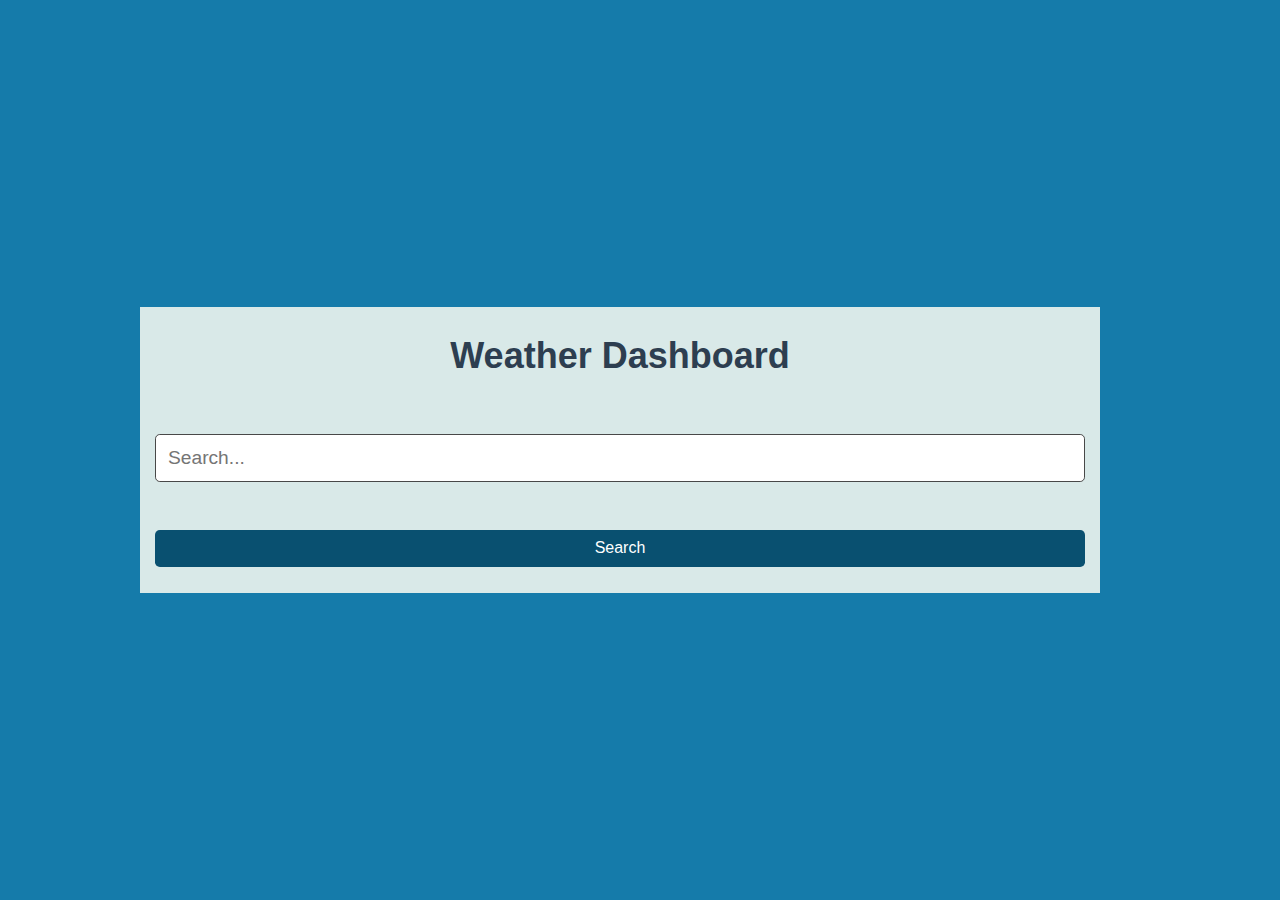
==== index.html @ 901abc9f "added styling to the 5 day cards and made the current weather card" ====
<!DOCTYPE html>
<html lang="en">

<head>
  <meta charset="UTF-8" />
  <meta name="viewport" content="width=device-width, initial-scale=1.0" />
  <title>Weather Dashboard</title>
  <link href="https://fonts.googleapis.com/css2?family=Fira+Sans:wght@400&family=Merriweather:wght@700&display=swap"
    rel="stylesheet" />
  <link rel="stylesheet" href="./assets/css/other.css" />
  <link rel="stylesheet" href="./assets/css/style.css" />
</head>

<body>
  <div class="flex-row align-center justify-center min-100-vh bg-primary">
    <div class="col-12 col-md-9 flex-column align-center bg-light p-5">
      <h1 class="text-primary">Weather Dashboard</h1>
      <form id="search-form" class="form w-100">
        <input id="search-input" class="form-input w-100" type="text" placeholder="Search...">
        <button class="btn btn-info btn-block" id="search-button" type="submit">Search</button>
      </form>
    </div>
    <div class="bigCard"></div>
    <div class="weatherDiv"></div>
  </div>

  <script src="./assets/js/script.js"></script>
  <script src="./assets/js/display-result.js"></script>
</body>

</html>
---- assets/css/other.css ----
/*! normalize.css v8.0.1 | MIT License | github.com/necolas/normalize.css */
/* Document
   ========================================================================== */
/**
 * 1. Correct the line height in all browsers.
 * 2. Prevent adjustments of font size after orientation changes in iOS.
 */
 html {
    line-height: 1.15;
    /* 1 */
    -webkit-text-size-adjust: 100%;
    /* 2 */
  }
  
  /* Sections
     ========================================================================== */
  /**
   * Remove the margin in all browsers.
   */
  body {
    margin: 0;
  }
  
  /**
   * Render the `main` element consistently in IE.
   */
  main {
    display: block;
  }
  
  /**
   * Correct the font size and margin on `h1` elements within `section` and
   * `article` contexts in Chrome, Firefox, and Safari.
   */
  h1 {
    font-size: 2em;
    margin: 0.67em 0;
  }
  
  /* Grouping content
     ========================================================================== */
  /**
   * 1. Add the correct box sizing in Firefox.
   * 2. Show the overflow in Edge and IE.
   */
  hr {
    box-sizing: content-box;
    /* 1 */
    height: 0;
    /* 1 */
    overflow: visible;
    /* 2 */
  }
  
  /**
   * 1. Correct the inheritance and scaling of font size in all browsers.
   * 2. Correct the odd `em` font sizing in all browsers.
   */
  pre {
    font-family: monospace, monospace;
    /* 1 */
    font-size: 1em;
    /* 2 */
  }
  
  /* Text-level semantics
     ========================================================================== */
  /**
   * Remove the gray background on active links in IE 10.
   */
  a {
    background-color: transparent;
  }
  
  /**
   * 1. Remove the bottom border in Chrome 57-
   * 2. Add the correct text decoration in Chrome, Edge, IE, Opera, and Safari.
   */
  abbr[title] {
    border-bottom: none;
    /* 1 */
    text-decoration: underline;
    /* 2 */
    text-decoration: underline dotted;
    /* 2 */
  }
  
  /**
   * Add the correct font weight in Chrome, Edge, and Safari.
   */
  b,
  strong {
    font-weight: bolder;
  }
  
  /**
   * 1. Correct the inheritance and scaling of font size in all browsers.
   * 2. Correct the odd `em` font sizing in all browsers.
   */
  code,
  kbd,
  samp {
    font-family: monospace, monospace;
    /* 1 */
    font-size: 1em;
    /* 2 */
  }
  
  /**
   * Add the correct font size in all browsers.
   */
  small {
    font-size: 80%;
  }
  
  /**
   * Prevent `sub` and `sup` elements from affecting the line height in
   * all browsers.
   */
  sub,
  sup {
    font-size: 75%;
    line-height: 0;
    position: relative;
    vertical-align: baseline;
  }
  
  sub {
    bottom: -0.25em;
  }
  
  sup {
    top: -0.5em;
  }
  
  /* Embedded content
     ========================================================================== */
  /**
   * Remove the border on images inside links in IE 10.
   */
  img {
    border-style: none;
  }
  
  /* Forms
     ========================================================================== */
  /**
   * 1. Change the font styles in all browsers.
   * 2. Remove the margin in Firefox and Safari.
   */
  button,
  input,
  optgroup,
  select,
  textarea {
    font-family: inherit;
    /* 1 */
    font-size: 100%;
    /* 1 */
    line-height: 1.15;
    /* 1 */
    margin: 0;
    /* 2 */
  }
  
  /**
   * Show the overflow in IE.
   * 1. Show the overflow in Edge.
   */
  button,
  input {
    /* 1 */
    overflow: visible;
  }
  
  /**
   * Remove the inheritance of text transform in Edge, Firefox, and IE.
   * 1. Remove the inheritance of text transform in Firefox.
   */
  button,
  select {
    /* 1 */
    text-transform: none;
  }
  
  /**
   * Correct the inability to style clickable types in iOS and Safari.
   */
  button,
  [type='button'],
  [type='reset'],
  [type='submit'] {
    -webkit-appearance: button;
  }
  
  /**
   * Remove the inner border and padding in Firefox.
   */
  button::-moz-focus-inner,
  [type='button']::-moz-focus-inner,
  [type='reset']::-moz-focus-inner,
  [type='submit']::-moz-focus-inner {
    border-style: none;
    padding: 0;
  }
  
  /**
   * Restore the focus styles unset by the previous rule.
   */
  button:-moz-focusring,
  [type='button']:-moz-focusring,
  [type='reset']:-moz-focusring,
  [type='submit']:-moz-focusring {
    outline: 1px dotted ButtonText;
  }
  
  /**
   * Correct the padding in Firefox.
   */
  fieldset {
    padding: 0.35em 0.75em 0.625em;
  }
  
  /**
   * 1. Correct the text wrapping in Edge and IE.
   * 2. Correct the color inheritance from `fieldset` elements in IE.
   * 3. Remove the padding so developers are not caught out when they zero out
   *    `fieldset` elements in all browsers.
   */
  legend {
    box-sizing: border-box;
    /* 1 */
    color: inherit;
    /* 2 */
    display: table;
    /* 1 */
    max-width: 100%;
    /* 1 */
    padding: 0;
    /* 3 */
    white-space: normal;
    /* 1 */
  }
  
  /**
   * Add the correct vertical alignment in Chrome, Firefox, and Opera.
   */
  progress {
    vertical-align: baseline;
  }
  
  /**
   * Remove the default vertical scrollbar in IE 10+.
   */
  textarea {
    overflow: auto;
  }
  
  /**
   * 1. Add the correct box sizing in IE 10.
   * 2. Remove the padding in IE 10.
   */
  [type='checkbox'],
  [type='radio'] {
    box-sizing: border-box;
    /* 1 */
    padding: 0;
    /* 2 */
  }
  
  /**
   * Correct the cursor style of increment and decrement buttons in Chrome.
   */
  [type='number']::-webkit-inner-spin-button,
  [type='number']::-webkit-outer-spin-button {
    height: auto;
  }
  
  /**
   * 1. Correct the odd appearance in Chrome and Safari.
   * 2. Correct the outline style in Safari.
   */
  [type='search'] {
    -webkit-appearance: textfield;
    /* 1 */
    outline-offset: -2px;
    /* 2 */
  }
  
  /**
   * Remove the inner padding in Chrome and Safari on macOS.
   */
  [type='search']::-webkit-search-decoration {
    -webkit-appearance: none;
  }
  
  /**
   * 1. Correct the inability to style clickable types in iOS and Safari.
   * 2. Change font properties to `inherit` in Safari.
   */
  ::-webkit-file-upload-button {
    -webkit-appearance: button;
    /* 1 */
    font: inherit;
    /* 2 */
  }
  
  /* Interactive
     ========================================================================== */
  /*
   * Add the correct display in Edge, IE 10+, and Firefox.
   */
  details {
    display: block;
  }
  
  /*
   * Add the correct display in all browsers.
   */
  summary {
    display: list-item;
  }
  
  /* Misc
     ========================================================================== */
  /**
   * Add the correct display in IE 10+.
   */
  template {
    display: none;
  }
  
  /**
   * Add the correct display in IE 10.
   */
  [hidden] {
    display: none;
  }
  
  /* 
  =================
  END NORMALIZE CSS
  =================
  */
  *,
  *::before,
  *::after {
    box-sizing: border-box;
  }
  
  html,
  body {
    min-height: 100%;
  }
  
  body {
    margin: 0;
    padding: 0;
    font-family: -apple-system, BlinkMacSystemFont, 'Segoe UI', Roboto, Helvetica, Arial, sans-serif, 'Apple Color Emoji', 'Segoe UI Emoji', 'Segoe UI Symbol';
    font-size: 16px;
    color: #1a1a1a;
  }
  
  h1,
  h2,
  h3,
  h4,
  h5,
  h6 {
    margin: 0 0 0.5rem;
    line-height: 1.25;
  }
  
  h1 {
    font-size: 2.25rem;
  }
  
  h2 {
    font-size: 2rem;
  }
  
  h3 {
    font-size: 1.75rem;
  }
  
  h4 {
    font-size: 1.5rem;
  }
  
  h5 {
    font-size: 1.25rem;
  }
  
  h6 {
    font-size: 1rem;
  }
  
  p {
    font-size: 1.1rem;
    margin: 0 0 1rem;
    line-height: 1.5;
  }
  
  ul,
  ol,
  dl {
    margin-top: 0;
    margin-bottom: 1rem;
  }
  
  label {
    display: inline-block;
  }
  
  input,
  select,
  textarea,
  button {
    margin: 0;
  }
  
  a {
    color: #1b89bc;
    text-decoration: none;
  }
  
  a:hover {
    color: #065b83;
    text-decoration: underline;
  }
  
  /* HEIGHT / WIDTH UTILS */
  .w-100 {
    width: 100%;
  }
  
  .w-75 {
    width: 75%;
  }
  
  .w-50 {
    width: 50%;
  }
  
  .w-25 {
    width: 25%;
  }
  
  .min-100-vh {
    min-height: 100vh;
  }
  
  .min-100-vw {
    min-width: 100vw;
  }
  
  /* MARGIN/PADDING UTILS */
  /* Margin - all sides */
  .m-0 {
    margin: 0;
  }
  
  .m-1 {
    margin: 0.375rem;
  }
  
  .m-2 {
    margin: 0.625rem;
  }
  
  .m-3 {
    margin: 1rem;
  }
  
  .m-4 {
    margin: 1.375rem;
  }
  
  .m-5 {
    margin: 1.625rem;
  }
  
  .m-auto {
    margin: auto;
  }
  
  /* Margin-bottom */
  .mb-0 {
    margin-bottom: 0;
  }
  
  .mb-1 {
    margin-bottom: 0.375rem;
  }
  
  .mb-2 {
    margin-bottom: 0.625rem;
  }
  
  .mb-3 {
    margin-bottom: 1rem;
  }
  
  .mb-4 {
    margin-bottom: 1.375rem;
  }
  
  .mb-5 {
    margin-bottom: 1.625rem;
  }
  
  .mb-auto {
    margin-bottom: auto;
  }
  
  /* Margin-top */
  .mt-0 {
    margin-top: 0;
  }
  
  .mt-1 {
    margin-top: 0.375rem;
  }
  
  .mt-2 {
    margin-top: 0.625rem;
  }
  
  .mt-3 {
    margin-top: 1rem;
  }
  
  .mt-4 {
    margin-top: 1.375rem;
  }
  
  .mt-5 {
    margin-top: 1.625rem;
  }
  
  .mt-auto {
    margin-top: auto;
  }
  
  /* Margin-right */
  .mr-0 {
    margin-right: 0;
  }
  
  .mr-1 {
    margin-right: 0.375rem;
  }
  
  .mr-2 {
    margin-right: 0.625rem;
  }
  
  .mr-3 {
    margin-right: 1rem;
  }
  
  .mr-4 {
    margin-right: 1.375rem;
  }
  
  .mr-5 {
    margin-right: 1.625rem;
  }
  
  .mr-auto {
    margin-right: auto;
  }
  
  /* Margin-left */
  .ml-0 {
    margin-left: 0;
  }
  
  .ml-1 {
    margin-left: 0.375rem;
  }
  
  .ml-2 {
    margin-left: 0.625rem;
  }
  
  .ml-3 {
    margin-left: 1rem;
  }
  
  .ml-4 {
    margin-left: 1.375rem;
  }
  
  .ml-5 {
    margin-left: 1.625rem;
  }
  
  .ml-auto {
    margin-left: auto;
  }
  
  /* Margin - x axis */
  .mx-0 {
    margin-right: 0;
    margin-left: 0;
  }
  
  .mx-1 {
    margin-right: 0.375rem;
    margin-left: 0.375rem;
  }
  
  .mx-2 {
    margin-right: 0.625rem;
    margin-left: 0.625rem;
  }
  
  .mx-3 {
    margin-right: 1rem;
    margin-left: 1rem;
  }
  
  .mx-4 {
    margin-right: 1.375rem;
    margin-left: 1.375rem;
  }
  
  .mx-5 {
    margin-right: 1.625rem;
    margin-left: 1.625rem;
  }
  
  .mx-auto {
    margin-right: auto;
    margin-left: auto;
  }
  
  /* Margin - y axis */
  .my-0 {
    margin-top: 0;
    margin-bottom: 0;
  }
  
  .my-1 {
    margin-top: 0.375rem;
    margin-bottom: 0.375rem;
  }
  
  .my-2 {
    margin-top: 0.625rem;
    margin-bottom: 0.625rem;
  }
  
  .my-3 {
    margin-top: 1rem;
    margin-bottom: 1rem;
  }
  
  .my-4 {
    margin-top: 1.375rem;
    margin-bottom: 1.375rem;
  }
  
  .my-5 {
    margin-top: 1.625rem;
    margin-bottom: 1.625rem;
  }
  
  .my-auto {
    margin-top: auto;
    margin-bottom: auto;
  }
  
  /* Padding - all sides */
  .p-0 {
    padding: 0;
  }
  
  .p-1 {
    padding: 0.375rem;
  }
  
  .p-2 {
    padding: 0.625rem;
  }
  
  .p-3 {
    padding: 1rem;
  }
  
  .p-4 {
    padding: 1.375rem;
  }
  
  .p-5 {
    padding: 1.625rem;
  }
  
  /* padding-bottom */
  .pb-0 {
    padding-bottom: 0;
  }
  
  .pb-1 {
    padding-bottom: 0.375rem;
  }
  
  .pb-2 {
    padding-bottom: 0.625rem;
  }
  
  .pb-3 {
    padding-bottom: 1rem;
  }
  
  .pb-4 {
    padding-bottom: 1.375rem;
  }
  
  .pb-5 {
    padding-bottom: 1.625rem;
  }
  
  /* padding-top */
  .pt-0 {
    padding-top: 0;
  }
  
  .pt-1 {
    padding-top: 0.375rem;
  }
  
  .pt-2 {
    padding-top: 0.625rem;
  }
  
  .pt-3 {
    padding-top: 1rem;
  }
  
  .pt-4 {
    padding-top: 1.375rem;
  }
  
  .pt-5 {
    padding-top: 1.625rem;
  }
  
  /* padding-right */
  .pr-0 {
    padding-right: 0;
  }
  
  .pr-1 {
    padding-right: 0.375rem;
  }
  
  .pr-2 {
    padding-right: 0.625rem;
  }
  
  .pr-3 {
    padding-right: 1rem;
  }
  
  .pr-4 {
    padding-right: 1.375rem;
  }
  
  .pr-5 {
    padding-right: 1.625rem;
  }
  
  /* padding-left */
  .pl-0 {
    padding-left: 0;
  }
  
  .pl-1 {
    padding-left: 0.375rem;
  }
  
  .pl-2 {
    padding-left: 0.625rem;
  }
  
  .pl-3 {
    padding-left: 1rem;
  }
  
  .pl-4 {
    padding-left: 1.375rem;
  }
  
  .pl-5 {
    padding-left: 1.625rem;
  }
  
  /* padding - x axis */
  .px-0 {
    padding-right: 0;
    padding-left: 0;
  }
  
  .px-1 {
    padding-right: 0.375rem;
    padding-left: 0.375rem;
  }
  
  .px-2 {
    padding-right: 0.625rem;
    padding-left: 0.625rem;
  }
  
  .px-3 {
    padding-right: 1rem;
    padding-left: 1rem;
  }
  
  .px-4 {
    padding-right: 1.375rem;
    padding-left: 1.375rem;
  }
  
  .px-5 {
    padding-right: 1.625rem;
    padding-left: 1.625rem;
  }
  
  /* Padding - y axis */
  .py-0 {
    padding-top: 0;
    padding-bottom: 0;
  }
  
  .py-1 {
    padding-top: 0.375rem;
    padding-bottom: 0.375rem;
  }
  
  .py-2 {
    padding-top: 0.625rem;
    padding-bottom: 0.625rem;
  }
  
  .py-3 {
    padding-top: 1rem;
    padding-bottom: 1rem;
  }
  
  .py-4 {
    padding-top: 1.375rem;
    padding-bottom: 1.375rem;
  }
  
  .py-5 {
    padding-top: 1.625rem;
    padding-bottom: 1.625rem;
  }
  
  .text-uppercase {
    text-transform: uppercase !important;
  }
  
  .text-lowercase {
    text-transform: lowercase !important;
  }
  
  .text-center {
    text-align: center !important;
  }
  
  .text-justify {
    text-align: justify !important;
  }
  
  .text-right {
    text-align: right !important;
  }
  
  .text-primary {
    color: #2d3e50 !important;
  }
  
  .text-info {
    color: #1bbc9b !important;
  }
  
  .text-danger {
    color: #e64c66 !important;
  }
  
  .text-default {
    color: #aeaeae !important;
  }
  
  .text-light {
    color: #d9e9e8 !important;
  }
  
  .text-dark {
    color: #1a1a1a !important;
  }
  
  .text-white {
    color: #ffffff !important;
  }
  
  .text-black {
    color: #000000 !important;
  }
  
  .text-link {
    color: #1b89bc !important;
  }
  
  /* BACKGROUND UTILS */
  .bg-primary {
    background-color: #157baa !important;
  }
  
  .bg-info {
    background-color: #1bbc9b !important;
  }
  
  .bg-danger {
    background-color: #e64c66 !important;
  }
  
  .bg-light {
    background-color: #d9e9e8 !important;
  }
  
  .bg-dark {
    background-color: #1a1a1a !important;
  }
  
  .bg-white {
    background-color: #ffffff !important;
  }
  
  .bg-black {
    background-color: #000000 !important;
  }
  
  .bg-link {
    background-color: #1b89bc !important;
  }
  
  /* DISPLAY */
  .display-none {
    display: none !important;
  }
  
  .display-block {
    display: block !important;
  }
  
  .display-inline-block {
    display: inline-block !important;
  }
  
  .display-inline {
    display: inline !important;
  }
  
  .display-flex {
    display: flex !important;
  }
  
  .btn {
    text-align: center;
    display: inline-block;
    padding: 0.5rem 1.2rem;
    margin: 0;
    text-decoration: none;
    font-size: 1rem;
    border-radius: 0.3rem;
    border: 1px solid transparent;
    outline: none;
    color: #1a1a1a;
    background-color: #aeaeae;
    transition: color 0.2s ease-in-out, background-color 0.2s ease-in-out;
  }
  
  .btn:hover {
    background-color: #cecece;
  }
  
  .btn.btn-squared {
    border-radius: 0;
  }
  
  .btn.btn-sm {
    font-size: 0.85rem;
    padding: 0.3rem 0.9rem;
  }
  
  .btn.btn-lg {
    font-size: 1.25rem;
    padding: 0.8rem 1.4rem;
  }
  
  .btn.btn-block {
    width: 100%;
    display: block;
    text-align: center;
  }
  
  .btn.btn-primary {
    background-color: #2d3e50;
    color: #d9e9e8;
  }
  
  .btn.btn-primary:hover {
    background-color: #57779a;
  }
  
  .btn.btn-danger {
    background-color: #e64c66;
    color: #ffffff;
  }
  
  .btn.btn-danger:hover {
    background-color: #ee8294;
  }
  
  .btn.btn-info {
    background-color: #095070;
    color: #ffffff;
  }
  
  .btn.btn-info:hover {
    background-color: #31e1bd;
  }
  
  .btn.btn-light {
    background-color: #d9e9e8;
    color: #1a1a1a;
  }
  
  .btn.btn-light:hover {
    background-color: #84b8b4;
  }
  
  .btn.btn-dark {
    background-color: #1a1a1a;
    color: #d9e9e8;
  }
  
  .btn.btn-dark:hover {
    background-color: #5f5f5f;
  }
  
  .btn.btn-white {
    background-color: #ffffff;
    color: #1a1a1a;
  }
  
  .btn.btn-white:hover {
    background-color: #cccccc;
  }
  
  .btn.btn-black {
    background-color: #000000;
    color: #ffffff;
  }
  
  .btn.btn-black:hover {
    background-color: #666666;
  }
  
  .btn.btn-link {
    background-color: #1b89bc;
    color: #ffffff;
  }
  
  .btn.btn-link:hover {
    background-color: #31a9e1;
  }
  
  .card {
    border: 1px solid #1a1a1a;
    margin-bottom: 1rem;
  }
  
  .card .card-header {
    padding: 0.375rem;
    background-color: #2d3e50;
    color: #d9e9e8;
  }
  
  .card .card-body {
    padding: 0.375rem;
  }
  
  .card .card-footer {
    border-top: 1px solid #1a1a1a;
    padding: 0.375rem;
  }
  
  .card.card-rounded {
    border-radius: 0.3rem;
  }
  
  .card.card-rounded .card-header {
    border-radius: calc(0.18rem - 1px) calc(0.18rem - 1px) 0 0;
  }
  
  form {
    width: 100%;
  }
  
  form .form-group {
    display: block;
    width: 100%;
    margin: 0.625rem 0;
  }
  
  form .form-input,
  form .form-textarea {
    display: block;
  }
  
  form select {
    -webkit-appearance: none;
    -moz-appearance: none;
    background-image: url("data:image/svg+xml;utf8,<svg fill='black' height='24' viewBox='0 0 24 24' width='24' xmlns='http://www.w3.org/2000/svg'><path d='M7 10l5 5 5-5z'/><path d='M0 0h24v24H0z' fill='none'/></svg>");
    background-repeat: no-repeat;
    background-position-x: 98%;
    background-position-y: 50%;
  }
  
  form label,
  form .form-label {
    display: inline-block;
    font-size: 1.2rem;
    margin: 0.625rem 0 0.25rem 0.3rem;
  }
  
  form .form-input {
    width: 100%;
    padding: 0.75rem;
    color: #1a1a1a;
    background-color: #ffffff;
    margin: 3rem 0;
    font-size: 1.2rem;
    border: 1px solid #484848;
    border-radius: 0.3rem;
  }
  
  form .form-input.form-input-squared {
    border-radius: 0;
  }s
  
  form [type='checkbox'],
  form [type='radio'] {
    display: inline-block;
  }
  
  label form [type='checkbox'], label
  form [type='radio'] {
    display: inline-block;
  }
  
  .container {
    width: 85%;
    max-width: 1200px;
    margin-left: auto;
    margin-right: auto;
  }
  
  .container.container-fluid {
    width: 92%;
  }
  
  /* FLEX CONTENT */
  .flex-row {
    display: flex;
    flex-direction: row;
    flex-wrap: wrap;
  }
  
  .flex-column {
    display: flex;
    flex-direction: column;
    flex-wrap: wrap;
  }
  
  .flex-wrap {
    flex-wrap: wrap;
  }
  
  .flex-no-wrap {
    flex-wrap: nowrap;
  }
  
  .justify-space-between {
    justify-content: space-between;
  }
  
  .justify-space-around {
    justify-content: space-around;
  }
  
  .justify-flex-start {
    justify-content: flex-start;
  }
  
  .justify-flex-end {
    justify-content: flex-end;
  }
  
  .justify-center {
    justify-content: center;
  }
  
  .align-start {
    align-items: flex-start;
  }
  
  .align-stretch {
    align-items: stretch;
  }
  
  .align-end {
    align-items: flex-end;
  }
  
  .align-center {
    align-items: center;
  }
  
  .align-content-start {
    align-content: flex-start;
  }
  
  .align-content-stretch {
    align-content: stretch;
  }
  
  .align-content-end {
    align-content: flex-end;
  }
  
  .align-content-center {
    align-content: center;
  }
  
  .row {
    display: flex;
    flex-wrap: wrap;
    flex-direction: row;
    margin-left: -15px;
    margin-right: -15px;
  }
  
  [class*='col-'] {
    position: relative;
    width: 100%;
    padding-right: 15px;
    padding-left: 15px;
  }
  
  .col-auto {
    flex-grow: 1;
    flex-basis: 0;
  }
  
  .col-1 {
    flex: 0 0 8.33333%;
    max-width: 8.33333%;
  }
  
  .col-2 {
    flex: 0 0 16.66667%;
    max-width: 16.66667%;
  }
  
  .col-3 {
    flex: 0 0 25%;
    max-width: 25%;
  }
  
  .col-4 {
    flex: 0 0 33.33333%;
    max-width: 33.33333%;
  }
  
  .col-5 {
    flex: 0 0 41.66667%;
    max-width: 41.66667%;
  }
  
  .col-6 {
    flex: 0 0 50%;
    max-width: 50%;
  }
  
  .col-7 {
    flex: 0 0 58.33333%;
    max-width: 58.33333%;
  }
  
  .col-8 {
    flex: 0 0 66.66667%;
    max-width: 66.66667%;
  }
  
  .col-9 {
    flex: 0 0 75%;
    max-width: 75%;
  }
  
  .col-10 {
    flex: 0 0 83.33333%;
    max-width: 83.33333%;
  }
  
  .col-11 {
    flex: 0 0 91.66667%;
    max-width: 91.66667%;
  }
  
  .col-12 {
    flex: 0 0 100%;
    max-width: 100%;
  }
  
  /* col-sm */
  @media screen and (min-width: 640px) {
    .col-sm-auto {
      flex-grow: 1;
      flex-basis: 0;
    }
    .col-sm-1 {
      flex: 0 0 8.33333%;
      max-width: 8.33333%;
    }
    .col-sm-2 {
      flex: 0 0 16.66667%;
      max-width: 16.66667%;
    }
    .col-sm-3 {
      flex: 0 0 25%;
      max-width: 25%;
    }
    .col-sm-4 {
      flex: 0 0 33.33333%;
      max-width: 33.33333%;
    }
    .col-sm-5 {
      flex: 0 0 41.66667%;
      max-width: 41.66667%;
    }
    .col-sm-6 {
      flex: 0 0 50%;
      max-width: 50%;
    }
    .col-sm-7 {
      flex: 0 0 58.33333%;
      max-width: 58.33333%;
    }
    .col-sm-8 {
      flex: 0 0 66.66667%;
      max-width: 66.66667%;
    }
    .col-sm-9 {
      flex: 0 0 75%;
      max-width: 75%;
    }
    .col-sm-10 {
      flex: 0 0 83.33333%;
      max-width: 83.33333%;
    }
    .col-sm-11 {
      flex: 0 0 91.66667%;
      max-width: 91.66667%;
    }
    .col-sm-12 {
      flex: 0 0 100%;
      max-width: 100%;
    }
    .justify-space-between-sm {
      justify-content: space-between;
    }
    .justify-space-around-sm {
      justify-content: space-around;
    }
    .justify-flex-start-sm {
      justify-content: flex-start;
    }
    .justify-flex-end-sm {
      justify-content: flex-end;
    }
    .justify-center-sm {
      justify-content: center;
    }
    .align-start-sm {
      align-items: flex-start;
    }
    .align-stretch-sm {
      align-items: stretch;
    }
    .align-end-sm {
      align-items: flex-end;
    }
    .align-center-sm {
      align-items: center;
    }
    .align-content-start-sm {
      align-content: flex-start;
    }
    .align-content-stretch-sm {
      align-content: stretch;
    }
    .align-content-end-sm {
      align-content: flex-end;
    }
    .align-content-center-sm {
      align-content: center;
    }
  }
  
  /* col-md */
  @media screen and (min-width: 768px) {
    .col-md-auto {
      flex-grow: 1;
      flex-basis: 0;
    }
    .col-md-1 {
      flex: 0 0 8.33333%;
      max-width: 8.33333%;
    }
    .col-md-2 {
      flex: 0 0 16.66667%;
      max-width: 16.66667%;
    }
    .col-md-3 {
      flex: 0 0 25%;
      max-width: 25%;
    }
    .col-md-4 {
      flex: 0 0 33.33333%;
      max-width: 33.33333%;
    }
    .col-md-5 {
      flex: 0 0 41.66667%;
      max-width: 41.66667%;
    }
    .col-md-6 {
      flex: 0 0 50%;
      max-width: 50%;
    }
    .col-md-7 {
      flex: 0 0 58.33333%;
      max-width: 58.33333%;
    }
    .col-md-8 {
      flex: 0 0 66.66667%;
      max-width: 66.66667%;
    }
    .col-md-9 {
      flex: 0 0 75%;
      max-width: 75%;
    }
    .col-md-10 {
      flex: 0 0 83.33333%;
      max-width: 83.33333%;
    }
    .col-md-11 {
      flex: 0 0 91.66667%;
      max-width: 91.66667%;
    }
    .col-md-12 {
      flex: 0 0 100%;
      max-width: 100%;
    }
    .justify-space-between-md {
      justify-content: space-between;
    }
    .justify-space-around-md {
      justify-content: space-around;
    }
    .justify-flex-start-md {
      justify-content: flex-start;
    }
    .justify-flex-end-md {
      justify-content: flex-end;
    }
    .justify-center-md {
      justify-content: center;
    }
    .align-start-md {
      align-items: flex-start;
    }
    .align-stretch-md {
      align-items: stretch;
    }
    .align-end-md {
      align-items: flex-end;
    }
    .align-center-md {
      align-items: center;
    }
    .align-content-start-md {
      align-content: flex-start;
    }
    .align-content-stretch-md {
      align-content: stretch;
    }
    .align-content-end-md {
      align-content: flex-end;
    }
    .align-content-center-md {
      align-content: center;
    }
  }
  
  /* col-lg */
  @media screen and (min-width: 992px) {
    .col-md-auto {
      flex-grow: 1;
      flex-basis: 0;
    }
    .col-lg-1 {
      flex: 0 0 8.33333%;
      max-width: 8.33333%;
    }
    .col-lg-2 {
      flex: 0 0 16.66667%;
      max-width: 16.66667%;
    }
    .col-lg-3 {
      flex: 0 0 25%;
      max-width: 25%;
    }
    .col-lg-4 {
      flex: 0 0 33.33333%;
      max-width: 33.33333%;
    }
    .col-lg-5 {
      flex: 0 0 41.66667%;
      max-width: 41.66667%;
    }
    .col-lg-6 {
      flex: 0 0 50%;
      max-width: 50%;
    }
    .col-lg-7 {
      flex: 0 0 58.33333%;
      max-width: 58.33333%;
    }
    .col-lg-8 {
      flex: 0 0 66.66667%;
      max-width: 66.66667%;
    }
    .col-lg-9 {
      flex: 0 0 75%;
      max-width: 75%;
    }
    .col-lg-10 {
      flex: 0 0 83.33333%;
      max-width: 83.33333%;
    }
    .col-lg-11 {
      flex: 0 0 91.66667%;
      max-width: 91.66667%;
    }
    .col-lg-12 {
      flex: 0 0 100%;
      max-width: 100%;
    }
    .justify-space-between-lg {
      justify-content: space-between;
    }
    .justify-space-around-lg {
      justify-content: space-around;
    }
    .justify-flex-start-lg {
      justify-content: flex-start;
    }
    .justify-flex-end-lg {
      justify-content: flex-end;
    }
    .justify-center-lg {
      justify-content: center;
    }
    .align-start-lg {
      align-items: flex-start;
    }
    .align-stretch-lg {
      align-items: stretch;
    }
    .align-end-lg {
      align-items: flex-end;
    }
    .align-center-lg {
      align-items: center;
    }
    .align-content-start-lg {
      align-content: flex-start;
    }
    .align-content-stretch-lg {
      align-content: stretch;
    }
    .align-content-end-lg {
      align-content: flex-end;
    }
    .align-content-center-lg {
      align-content: center;
    }
  }
  
  /* col-xl */
  @media screen and (min-width: 1200px) {
    .col-xl-1 {
      flex: 0 0 8.33333%;
      max-width: 8.33333%;
    }
    .col-xl-2 {
      flex: 0 0 16.66667%;
      max-width: 16.66667%;
    }
    .col-xl-3 {
      flex: 0 0 25%;
      max-width: 25%;
    }
    .col-xl-4 {
      flex: 0 0 33.33333%;
      max-width: 33.33333%;
    }
    .col-xl-5 {
      flex: 0 0 41.66667%;
      max-width: 41.66667%;
    }
    .col-xl-6 {
      flex: 0 0 50%;
      max-width: 50%;
    }
    .col-xl-7 {
      flex: 0 0 58.33333%;
      max-width: 58.33333%;
    }
    .col-xl-8 {
      flex: 0 0 66.66667%;
      max-width: 66.66667%;
    }
    .col-xl-9 {
      flex: 0 0 75%;
      max-width: 75%;
    }
    .col-xl-10 {
      flex: 0 0 83.33333%;
      max-width: 83.33333%;
    }
    .col-xl-11 {
      flex: 0 0 100%;
      max-width: 100%;
    }
    .col-xl-12 {
      flex: 0 0 100%;
      max-width: 100%;
    }
    .justify-space-between-xl {
      justify-content: space-between;
    }
    .justify-space-around-xl {
      justify-content: space-around;
    }
    .justify-flex-start-xl {
      justify-content: flex-start;
    }
    .justify-flex-end-xl {
      justify-content: flex-end;
    }
    .justify-center-xl {
      justify-content: center;
    }
    .align-start-xl {
      align-items: flex-start;
    }
    .align-stretch-xl {
      align-items: stretch;
    }
    .align-end-xl {
      align-items: flex-end;
    }
    .align-center-xl {
      align-items: center;
    }
    .align-content-start-xl {
      align-content: flex-start;
    }
    .align-content-stretch-xl {
      align-content: stretch;
    }
    .align-content-end-xl {
      align-content: flex-end;
    }
    .align-content-center-xl {
      align-content: center;
    }
  }
---- assets/css/style.css ----
body {
  font-family: Arial, sans-serif;
  background-color: #f0f0f0;
  margin: 0;
  padding: 0;
}

.weatherDiv {
  display: flex;
  justify-content: space-between;
  gap: 20px; 
  padding: 20px;

}

.fiveday {
  background-color: #001f3f; 
  color: white; 
  padding: 15px 35px;
  border-radius: 2px;
  width: calc(33.333% - 20px); /* Equal width cards with spacing */
  box-shadow: 0 4px 6px rgba(0, 0, 0, 0.1); 
}

.fiveday p {
  margin: 10px 0;
  font-size: 16px;
}

.bigCard-style {
  background-color: #002d5b; 
  color: #ffffff;           
  padding: 20px 30px;            
  margin: 20px auto;         
  border-radius: 4px;       
  display: block;           
  text-align: center;
  width: 70dvw;              
}

.bigCard-style p {
  margin: 10px 0;
  font-size: 32px;
}

.symbol{
  width: 5dvw;
}


/* Responsive design */
@media screen and (max-width: 768px) {
  .fiveday {
      width: calc(50% - 20px); /* Adjust to 2 cards per row on smaller screens */
  }
}

@media screen and (max-width: 480px) {
  .fiveday {
      width: 100%; /* Full width cards on mobile */
  }
}
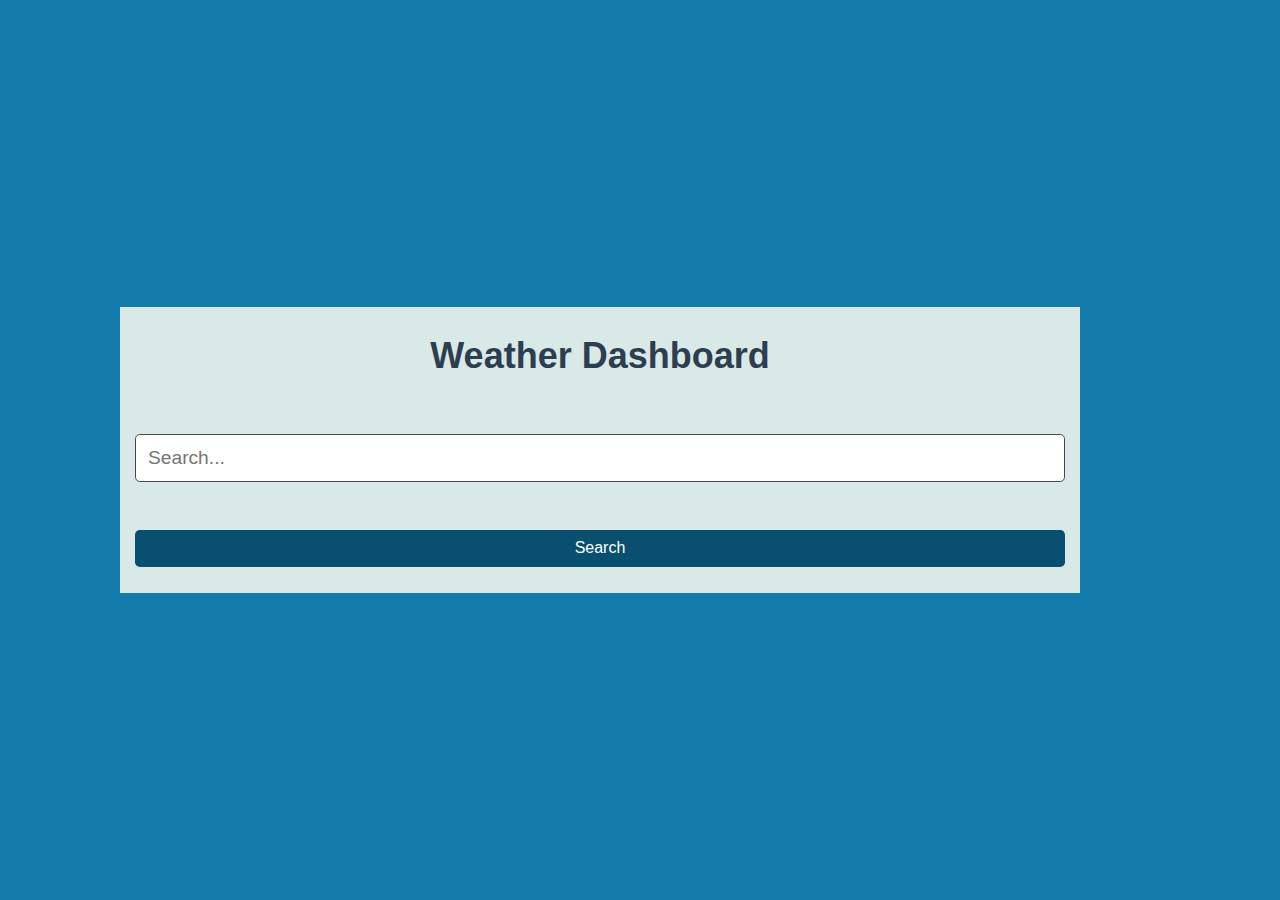
==== commit 52856ccd: "added feature that clears the page when you search for a new city, last commit" ====
--- a/index.html
+++ b/index.html
@@ -25,7 +25,6 @@
   </div>
 
   <script src="./assets/js/script.js"></script>
-  <script src="./assets/js/display-result.js"></script>
 </body>
 
 </html>--- a/assets/css/style.css
+++ b/assets/css/style.css
@@ -7,6 +7,7 @@
 
 .weatherDiv {
   display: flex;
+  margin: 20px;
   justify-content: space-between;
   gap: 20px; 
   padding: 20px;
